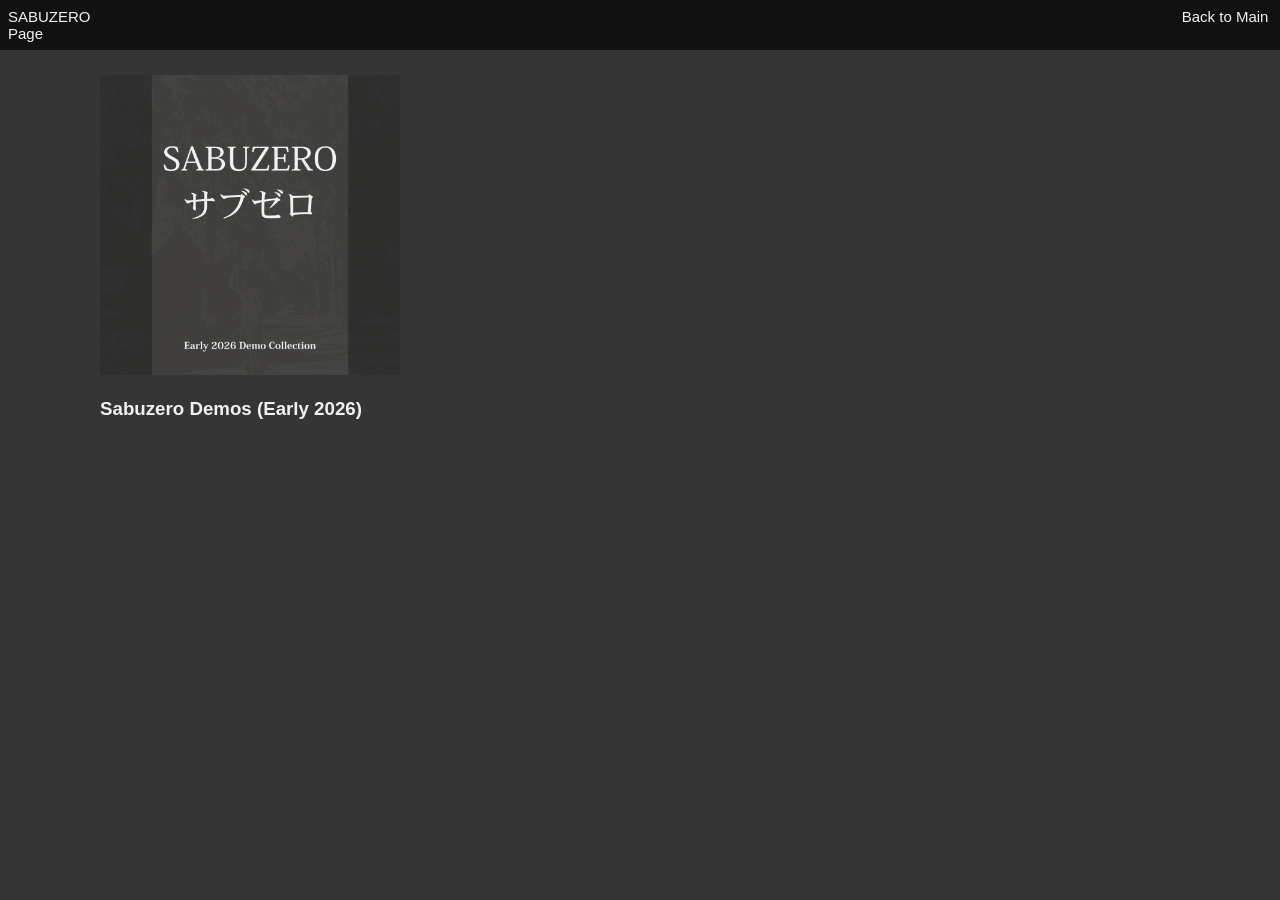
==== index.html @ 969a863f "What are these :eyes:" ====
<!DOCTYPE html>
<html lang="Eng">
    <head>
        <meta charset="UTF-8">
        <meta name="viewport" content="width=device-width, initial-scale=1,0">
        <title>SABUZERO</title>
        <meta property="og:url" content="https://tgrnokun1201.github.io/musics/">
        <meta property="og:image" content="assets/favicon.png">
        <link rel="icon type=image/x-icon" href="assets/favicon.png">
        <link rel="stylesheet" href="style.css">
    </head>
    <body>
        <header>
            <span>SABUZERO</span>
            <span style="margin-left: 86%;">
                <a href="https://tgrnokun1201.github.io/">Back to Main Page</a>
            </span>
        </header>
        <div style="padding: 100px; padding-top: 25px;">
            <span>
                <a href="https://www.bandlab.com/tgrnokun_1201/albums/7814e045-632b-f111-8ef3-6045bd2d91c7">
                    <img src="assets/sabuzero-ep-demo.png" style="width: 300px;">
                    <h3>Sabuzero Demos (Early 2026)</h3>
                </a>
            </span>
        </div>
    </body>
</html>
---- style.css ----
body {
    background: #353535;
    margin: 0px;
    user-select: none;
}

header {
    border: #111111 solid 3px;
    background-color: #111111;
    color: #f1f1f1;
    font-family: sans-serif;
    font-size: 15px;
    padding: 5px;
    position: sticky;
    top: 0;
}

a:link {
    color: #f1f1f1;
    text-decoration: none;
}

a:hover {
    color: #8dafd4;
}

h2, h3 {
    font-family: sans-serif;
    color: #f1f1f1;
}
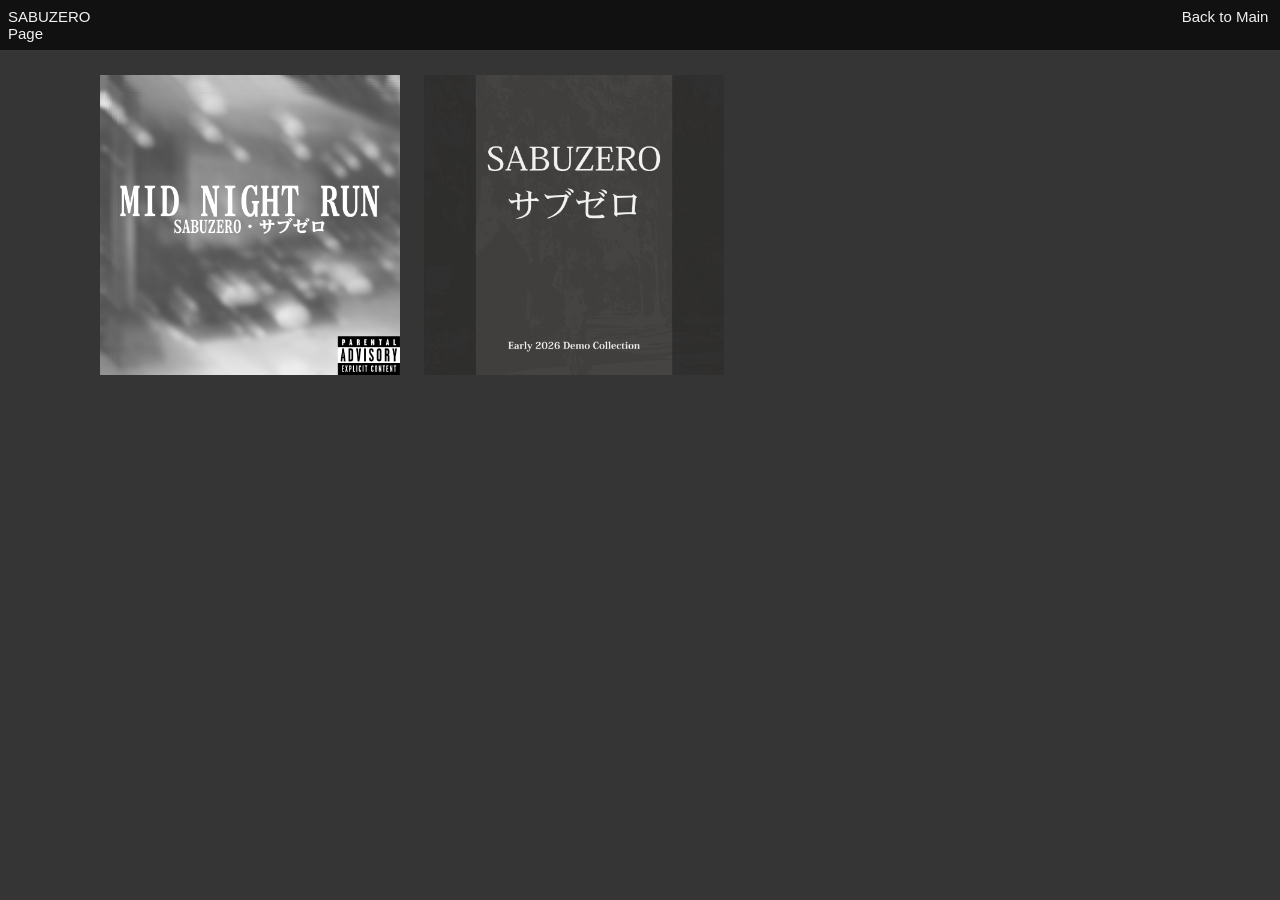
==== commit 5ce2845c: "new single!!!" ====
--- a/index.html
+++ b/index.html
@@ -18,11 +18,16 @@
         </header>
         <div style="padding: 100px; padding-top: 25px;">
             <span>
+                <a href="https://www.bandlab.com/tgrnokun_1201/albums/065eedfb-982d-f111-8ef3-6045bd2d91c7" target="_blank">
+                    <img src="assets/Mid-Night-Run.png" style="width: 300px;">
+                </a>
+            </span>
+            &nbsp;&nbsp;&nbsp;&nbsp;
+            <span>
                 <a href="https://www.bandlab.com/tgrnokun_1201/albums/7814e045-632b-f111-8ef3-6045bd2d91c7">
                     <img src="assets/sabuzero-ep-demo.png" style="width: 300px;">
-                    <h3>Sabuzero Demos (Early 2026)</h3>
                 </a>
             </span>
         </div>
     </body>
-</html>+</html>
